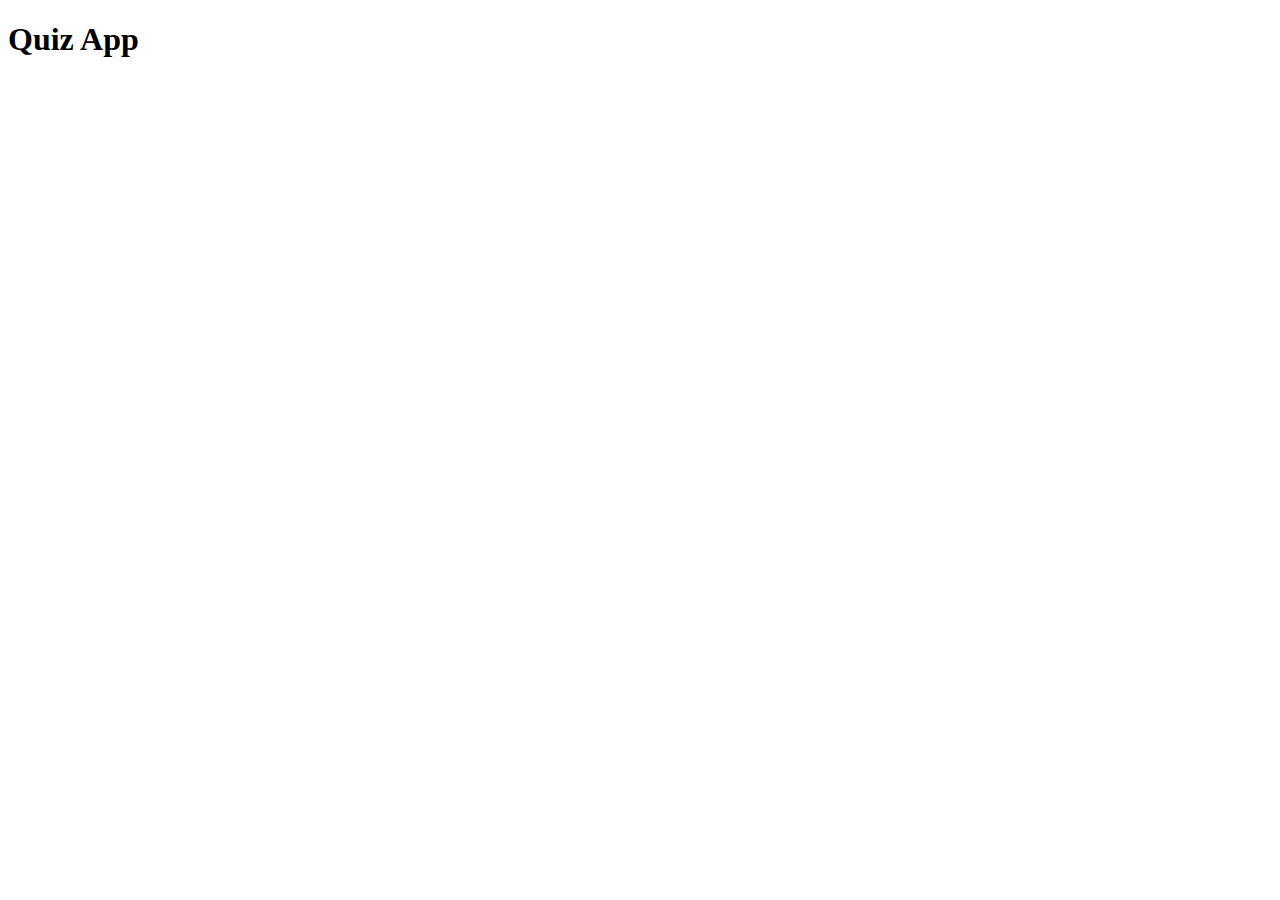
==== block-BJaaim/code/index.html @ d145b62b "Add starting classes to Quiz App" ====
<!DOCTYPE html>
<html lang="en">
<head>
    <meta charset="UTF-8">
    <meta http-equiv="X-UA-Compatible" content="IE=edge">
    <meta name="viewport" content="width=device-width, initial-scale=1.0">
    <title>Quiz App</title>
</head>
<body>
    <header>
        <h1>Quiz App</h1>
    </header>
    <main>
        <section class="quiz">
            <!-- <h3> Which planet in our solar system is known as the Red Planet?</h3>
            <input type="radio" id="mars" name="ans" value="mars">
            <label for="mars">Mars</label><br>
            <input type="radio" id="earth" name="ans" value="earth">
            <label for="earth">Earth</label><br>
            <input type="radio" id="venus" name="ans" value="venus">
            <label for="venus">Venus</label><br> -->
        </section>
    </main>
</body>
</html>
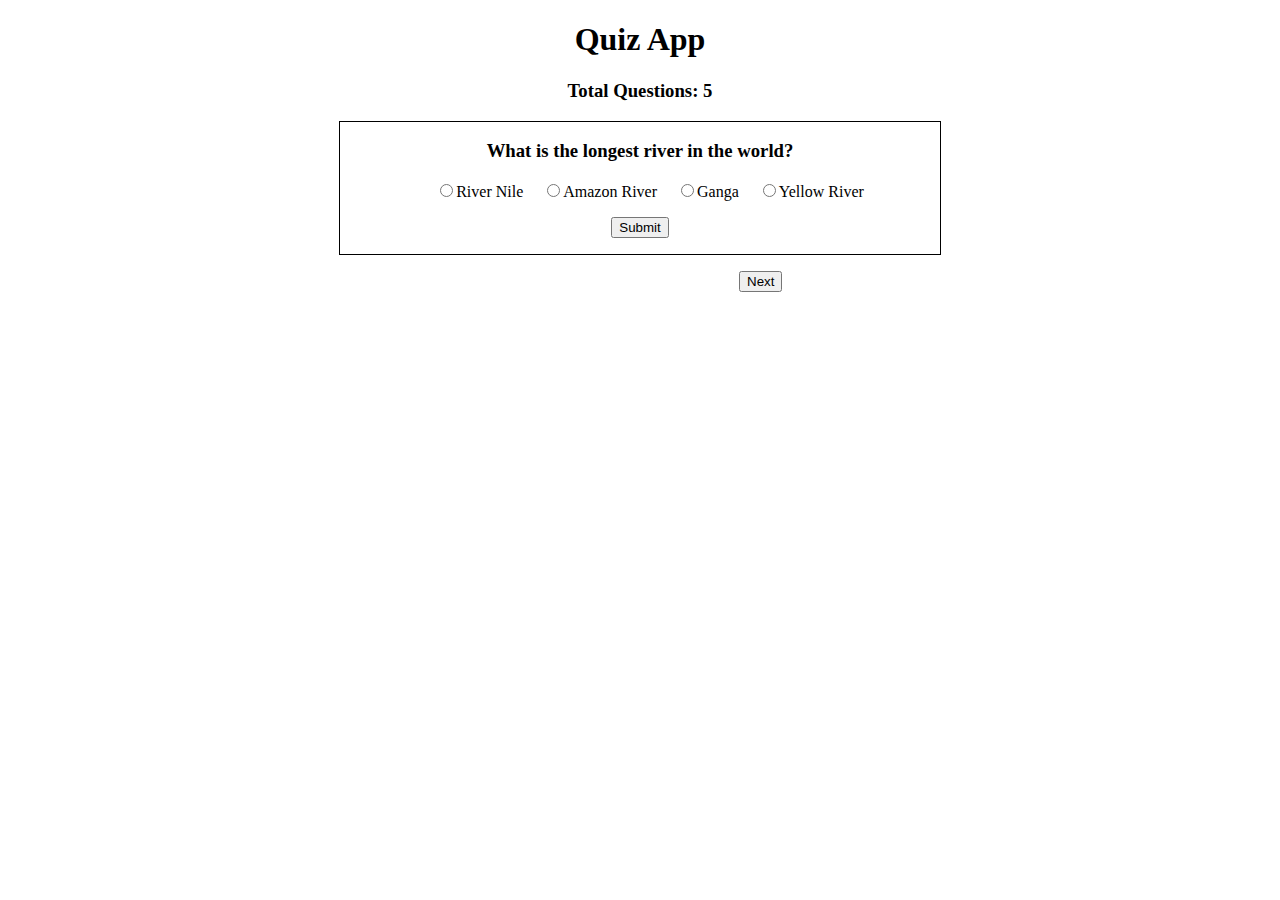
==== commit 2b510dc6: "Add Quiz App Functionality" ====
--- a/block-BJaaim/code/index.html
+++ b/block-BJaaim/code/index.html
@@ -4,6 +4,7 @@
     <meta charset="UTF-8">
     <meta http-equiv="X-UA-Compatible" content="IE=edge">
     <meta name="viewport" content="width=device-width, initial-scale=1.0">
+    <link href="style.css" rel="stylesheet">
     <title>Quiz App</title>
 </head>
 <body>
@@ -11,15 +12,32 @@
         <h1>Quiz App</h1>
     </header>
     <main>
+        <section class="info">
+            <h3 class="questionCount">Total Questions : </h3>
+        </section>
         <section class="quiz">
-            <!-- <h3> Which planet in our solar system is known as the Red Planet?</h3>
-            <input type="radio" id="mars" name="ans" value="mars">
-            <label for="mars">Mars</label><br>
-            <input type="radio" id="earth" name="ans" value="earth">
-            <label for="earth">Earth</label><br>
-            <input type="radio" id="venus" name="ans" value="venus">
-            <label for="venus">Venus</label><br> -->
+            
+            <!-- <form>
+                <h3> Which planet in our solar system is known as the Red Planet?</h3>
+                <div class="options">
+                    <input type="radio" id="mars" name="ans" value="mars">
+                    <label for="mars">Mars</label><br>
+                    <input type="radio" id="earth" name="ans" value="earth">
+                    <label for="earth">Earth</label><br>
+                    <input type="radio" id="venus" name="ans" value="venus">
+                    <label for="venus">Venus</label><br>
+                </div>
+                <button type="submit">Submit</button>
+            </form> -->
+            
+        </section>
+        <section class="controlBtns">
+            <button class="prev">Previous</button>
+            <button class="next">Next</button>
+            <button class="show_result">Show Result</button>
         </section>
     </main>
+    <script src="data.js"></script>
+    <script src="index.js"></script>
 </body>
 </html>--- a/block-BJaaim/code/style.css
+++ b/block-BJaaim/code/style.css
@@ -0,0 +1,89 @@
+/* http://meyerweb.com/eric/tools/css/reset/ 
+   v2.0 | 20110126
+   License: none (public domain)
+*/
+
+/* html, body, div, span, applet, object, iframe,
+h1, h2, h3, h4, h5, h6, p, blockquote, pre,
+a, abbr, acronym, address, big, cite, code,
+del, dfn, em, img, ins, kbd, q, s, samp,
+small, strike, strong, sub, sup, tt, var,
+b, u, i, center,
+dl, dt, dd, ol, ul, li,
+fieldset, form, label, legend,
+table, caption, tbody, tfoot, thead, tr, th, td,
+article, aside, canvas, details, embed, 
+figure, figcaption, footer, header, hgroup, 
+menu, nav, output, ruby, section, summary,
+time, mark, audio, video {
+    margin: 0;
+    padding: 0;
+    border: 0;
+    font-size: 100%;
+    font: inherit;
+    vertical-align: baseline;
+}
+/* HTML5 display-role reset for older browsers */
+/* article, aside, details, figcaption, figure, 
+footer, header, hgroup, menu, nav, section {
+    display: block;
+}
+body {
+    line-height: 1;
+}
+ol, ul {
+    list-style: none;
+}
+blockquote, q {
+    quotes: none;
+}
+blockquote:before, blockquote:after,
+q:before, q:after {
+    content: '';
+    content: none;
+}
+table {
+    border-collapse: collapse;
+    border-spacing: 0;
+}  */
+
+body {
+    text-align: center;
+}
+
+h1 {
+    /* text-align: center; */
+}
+
+.quiz {
+    border: 1px solid black;
+    width: 600px;
+    margin: 0 auto;
+}
+
+.quiz button {
+    margin: 1rem;
+}
+
+input {
+    margin-left: 1.5rem;
+}
+
+.options input {
+    max-width: 100px;
+}
+
+.controlBtns {
+    margin: 1rem auto;
+    max-width: 600px;
+    display: flex;
+    justify-content: space-evenly;
+}
+
+.controlBtns button {
+    margin: 0 1rem;
+}
+
+.show_result {
+    display: none;
+}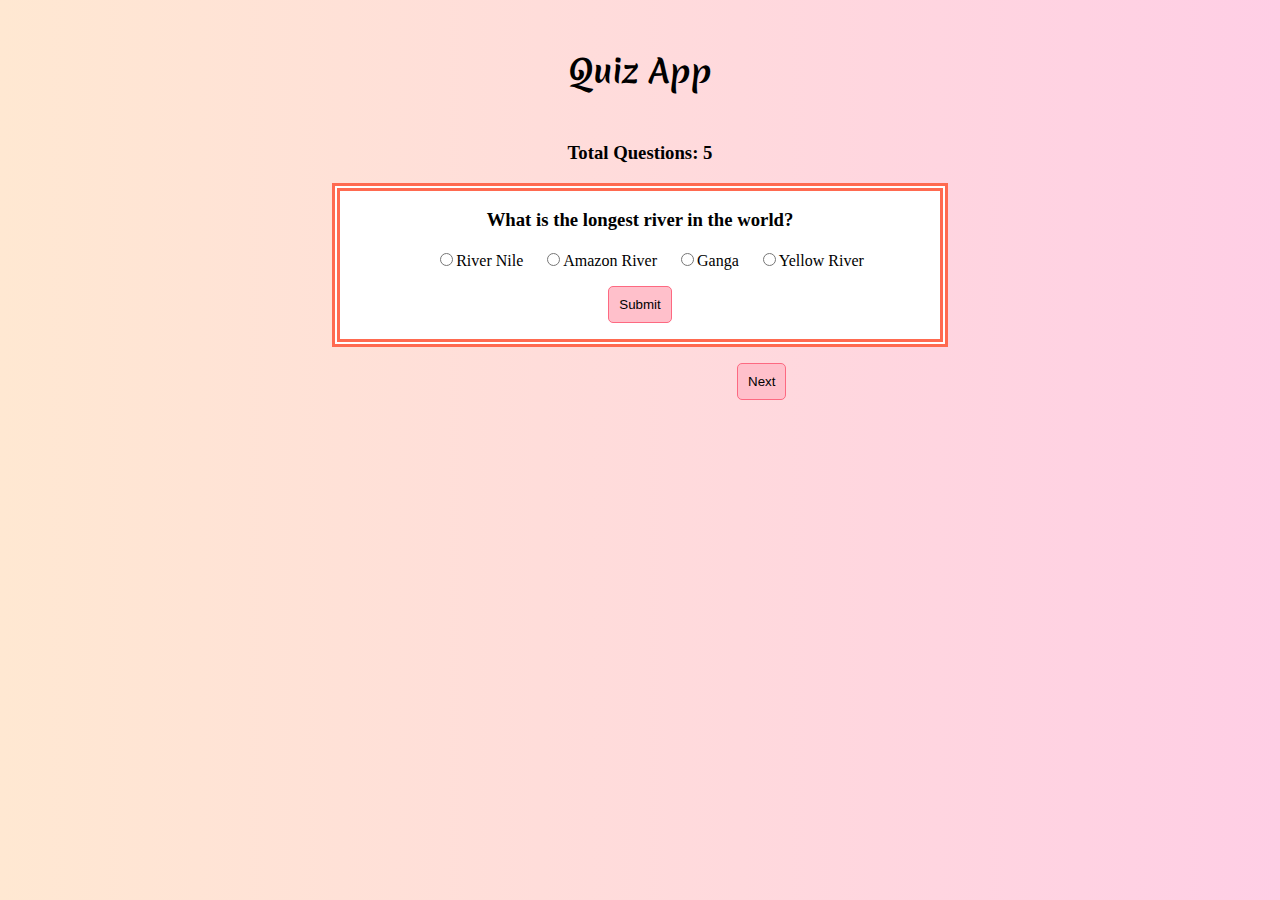
==== commit d5dfc5a6: "Add styling" ====
--- a/block-BJaaim/code/index.html
+++ b/block-BJaaim/code/index.html
@@ -4,6 +4,8 @@
     <meta charset="UTF-8">
     <meta http-equiv="X-UA-Compatible" content="IE=edge">
     <meta name="viewport" content="width=device-width, initial-scale=1.0">
+    <link rel="preconnect" href="https://fonts.gstatic.com">
+    <link href="https://fonts.googleapis.com/css2?family=Merienda:wght@700&display=swap" rel="stylesheet">
     <link href="style.css" rel="stylesheet">
     <title>Quiz App</title>
 </head>
--- a/block-BJaaim/code/style.css
+++ b/block-BJaaim/code/style.css
@@ -1,64 +1,19 @@
-/* http://meyerweb.com/eric/tools/css/reset/ 
-   v2.0 | 20110126
-   License: none (public domain)
-*/
-
-/* html, body, div, span, applet, object, iframe,
-h1, h2, h3, h4, h5, h6, p, blockquote, pre,
-a, abbr, acronym, address, big, cite, code,
-del, dfn, em, img, ins, kbd, q, s, samp,
-small, strike, strong, sub, sup, tt, var,
-b, u, i, center,
-dl, dt, dd, ol, ul, li,
-fieldset, form, label, legend,
-table, caption, tbody, tfoot, thead, tr, th, td,
-article, aside, canvas, details, embed, 
-figure, figcaption, footer, header, hgroup, 
-menu, nav, output, ruby, section, summary,
-time, mark, audio, video {
-    margin: 0;
-    padding: 0;
-    border: 0;
-    font-size: 100%;
-    font: inherit;
-    vertical-align: baseline;
-}
-/* HTML5 display-role reset for older browsers */
-/* article, aside, details, figcaption, figure, 
-footer, header, hgroup, menu, nav, section {
-    display: block;
-}
-body {
-    line-height: 1;
-}
-ol, ul {
-    list-style: none;
-}
-blockquote, q {
-    quotes: none;
-}
-blockquote:before, blockquote:after,
-q:before, q:after {
-    content: '';
-    content: none;
-}
-table {
-    border-collapse: collapse;
-    border-spacing: 0;
-}  */
-
 body {
     text-align: center;
+    background: linear-gradient(90deg, rgba(255,232,210,1) 0%, rgba(255,206,229,1) 100%);
 }
 
 h1 {
-    /* text-align: center; */
+    font-family: 'Merienda', cursive;
+    font-weight: 700;
+    margin: 3rem 0;
 }
 
 .quiz {
-    border: 1px solid black;
+    border: 8px double rgb(255, 106, 80);
     width: 600px;
     margin: 0 auto;
+    background-color: white;
 }
 
 .quiz button {
@@ -80,6 +35,24 @@
     justify-content: space-evenly;
 }
 
+button {
+    display: inline-block;
+    border: none;
+    padding: 10px;
+    border-radius: 5px;
+    background-color: pink;
+    border: 1px solid rgb(253, 105, 129);
+    font-weight: 500;
+}
+
+button:hover {
+    background-color: rgb(255, 145, 163);
+}
+
+button[type=submit]:focus {
+    background-color: rgb(255, 145, 163);
+}
+
 .controlBtns button {
     margin: 0 1rem;
 }
